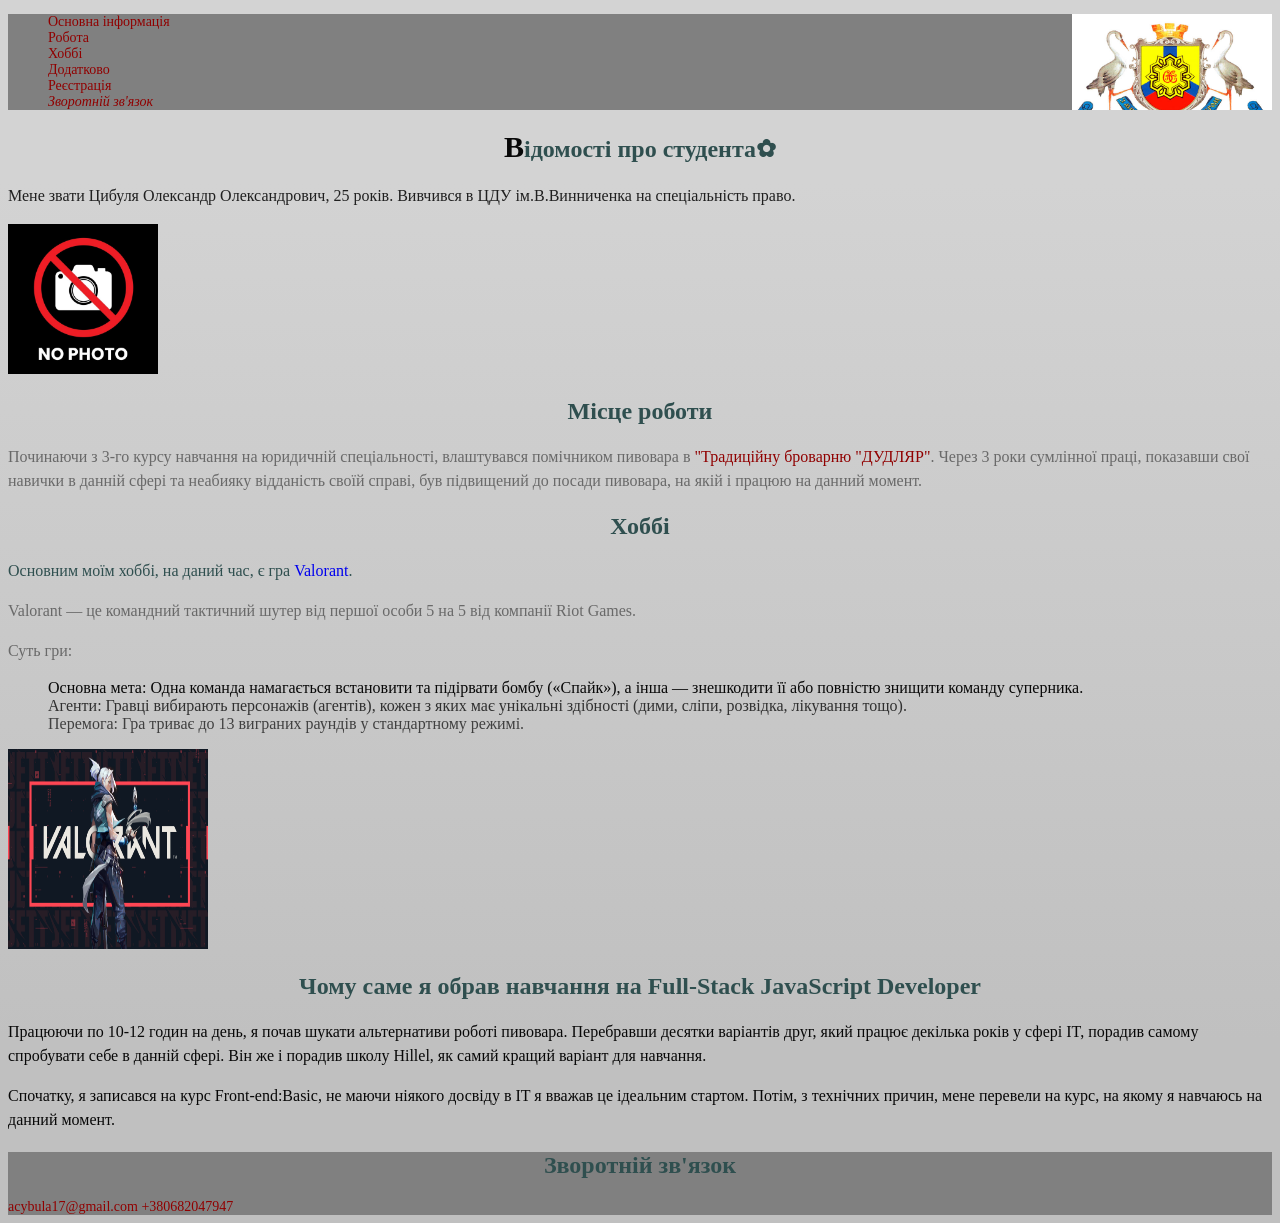
==== index.html @ dcf6082c "initial commit" ====
<!doctype html>
<html lang="uk">
  <head>
    <meta charset="UTF-8" />
    <meta name="viewport" content="width=device-width, initial-scale=1.0" />
    <title>Homework 3</title>
    <link rel="stylesheet" href="styles/style.css" />
  </head>
  <body>
    <header>
      <nav>
        <ul class="site-navigation">
          <li>
            <a href="#main-information">Основна інформація</a>
          </li>
          <li>
            <a href="#work-information">Робота</a>
          </li>
          <li>
            <a href="#hobby-information">Хоббі</a>
          </li>
          <li>
            <a href="#other-information">Додатково</a>
          </li>
          <li>
            <a href="pages/page1.html">Реєстрація</a>
          </li>
          <li>
            <a href="#contact-us">Зворотній зв'язок</a>
          </li>
        </ul>
      </nav>
    </header>
    <main class="main-page">
      <section id="main-information">
        <h1>Відомості про студента</h1>
        <p class="student-description">
          Мене звати Цибуля Олександр Олександрович, 25 років. Вивчився в ЦДУ
          ім.В.Винниченка на спеціальність право.
        </p>
        <img
          src="images/no-photo.jpg"
          alt="Без фото"
          width="150"
          height="150"
        />
      </section>
      <section id="work-information">
        <h2>Місце роботи</h2>
        <p>
          Починаючи з 3-го курсу навчання на юридичній спеціальності,
          влаштувався помічником пивовара в
          <a href="https://www.instagram.com/dudlyar_krop/" target="_blank"
            >"Традиційну броварню "ДУДЛЯР"</a
          >. Через 3 роки сумлінної праці, показавши свої навички в данній сфері
          та неабияку відданість своїй справі, був підвищений до посади
          пивовара, на якій і працюю на данний момент.
        </p>
      </section>
      <section id="hobby-information">
        <h2 class="hobby-description">Хоббі</h2>
        <p>
          Основним моїм хоббі, на даний час, є гра
          <a
            class="valorant-site"
            href="https://playvalorant.com/en-us/"
            target="_blank"
          >
            Valorant</a
          >.
        </p>
        <p>
          Valorant — це командний тактичний шутер від першої особи 5 на 5 від
          компанії Riot Games.
        </p>
        <p>Суть гри:</p>
        <ul class="game-description">
          <li>
            Основна мета: Одна команда намагається встановити та підірвати бомбу
            («Спайк»), а інша — знешкодити її або повністю знищити команду
            суперника.
          </li>
          <li>
            Агенти: Гравці вибирають персонажів (агентів), кожен з яких має
            унікальні здібності (дими, сліпи, розвідка, лікування тощо).
          </li>
          <li>
            Перемога: Гра триває до 13 виграних раундів у стандартному режимі.
          </li>
        </ul>
        <img
          src="images/Valorant.jpg"
          alt="Логотип гри"
          width="200"
          height="200"
        />
      </section>
      <section id="other-information">
        <h2>Чому саме я обрав навчання на Full-Stack JavaScript Developer</h2>
        <p>
          Працюючи по 10-12 годин на день, я почав шукати альтернативи роботі
          пивовара. Перебравши десятки варіантів друг, який працює декілька
          років у сфері IT, порадив самому спробувати себе в данній сфері. Він
          же і порадив школу Hillel, як самий кращий варіант для навчання.
        </p>
        <p>
          Спочатку, я записався на курс Front-end:Basic, не маючи ніякого
          досвіду в IT я вважав це ідеальним стартом. Потім, з технічних причин,
          мене перевели на курс, на якому я навчаюсь на данний момент.
        </p>
      </section>
    </main>
    <footer id="contact-us">
      <h2>Зворотній зв'язок</h2>
      <address>
        <a href="mailto:acybula17@gmail.com">acybula17@gmail.com</a>
        <a href="tel:+380682047947">+380682047947</a>
      </address>
    </footer>
  </body>
</html>
---- styles/style.css ----
:root {
  --text-color: #696969;
  --heading-color-main: #2f4f4f;
  --second-text-color: #080808;
}
body {
  background: linear-gradient(#d3d3d3 15%, #c0c0c0 85%);
}
header {
  background-color: #808080;
  background-image: url(../images/background.jpg);
  background-repeat: no-repeat;
  background-position: right top;
  background-size: 200px;
}
.site-navigation {
  font-size: 14px;
  list-style: none;
}
.site-navigation li:last-of-type {
  font-style: italic;
}
h1,
h2 {
  color: var(--heading-color-main);
  text-align: center;
  font-size: 24px;
  font-weight: 700;
}
h1::after {
  content: "✿";
}
h1::first-letter {
  font-size: 30px;
  color: var(--second-text-color);
}
.student-description::first-line {
  color: #202020;
}
p {
  color: var(--text-color);
  font-size: 16px;
  line-height: 1.5;
}
a {
  text-decoration: none;
}
a:not(.valorant-site) {
  color: #900000;
}
/*Цей селектор має найбільшу специфічність (1,0,1)*/
#other-information > p {
  color: var(--second-text-color);
}
.hobby-description + p {
  color: var(--heading-color-main);
}
.game-description {
  color: var(--text-color);
  font-size: 16px;
  list-style: none;
}
.game-description li:first-child {
  color: #080808;
}
.game-description li:nth-child(2) {
  color: #303030;
}
.game-description li:last-child {
  color: #404040;
}
form {
  font-size: 18px;
  color: var(--text-color);
}
input[type="text"],
input[type="tel"],
input[type="email"],
input[type="date"] {
  border: 2px solid #101010;
  border-radius: 4px;
  background-color: #a9a9a9;
}
textarea {
  background-color: #a9a9a9;
  border-radius: 6px;
}
button {
  background-color: #303030;
  color: #66ffcc;
  border: 2px solid #101010;
  border-radius: 6px;
}
button:hover {
  background-color: #303030;
  color: #707070;
  border: 2px solid #101010;
  border-radius: 6px;
}
footer {
  background-color: #808080;
}
address {
  font-size: 14px;
  font-style: normal;
}
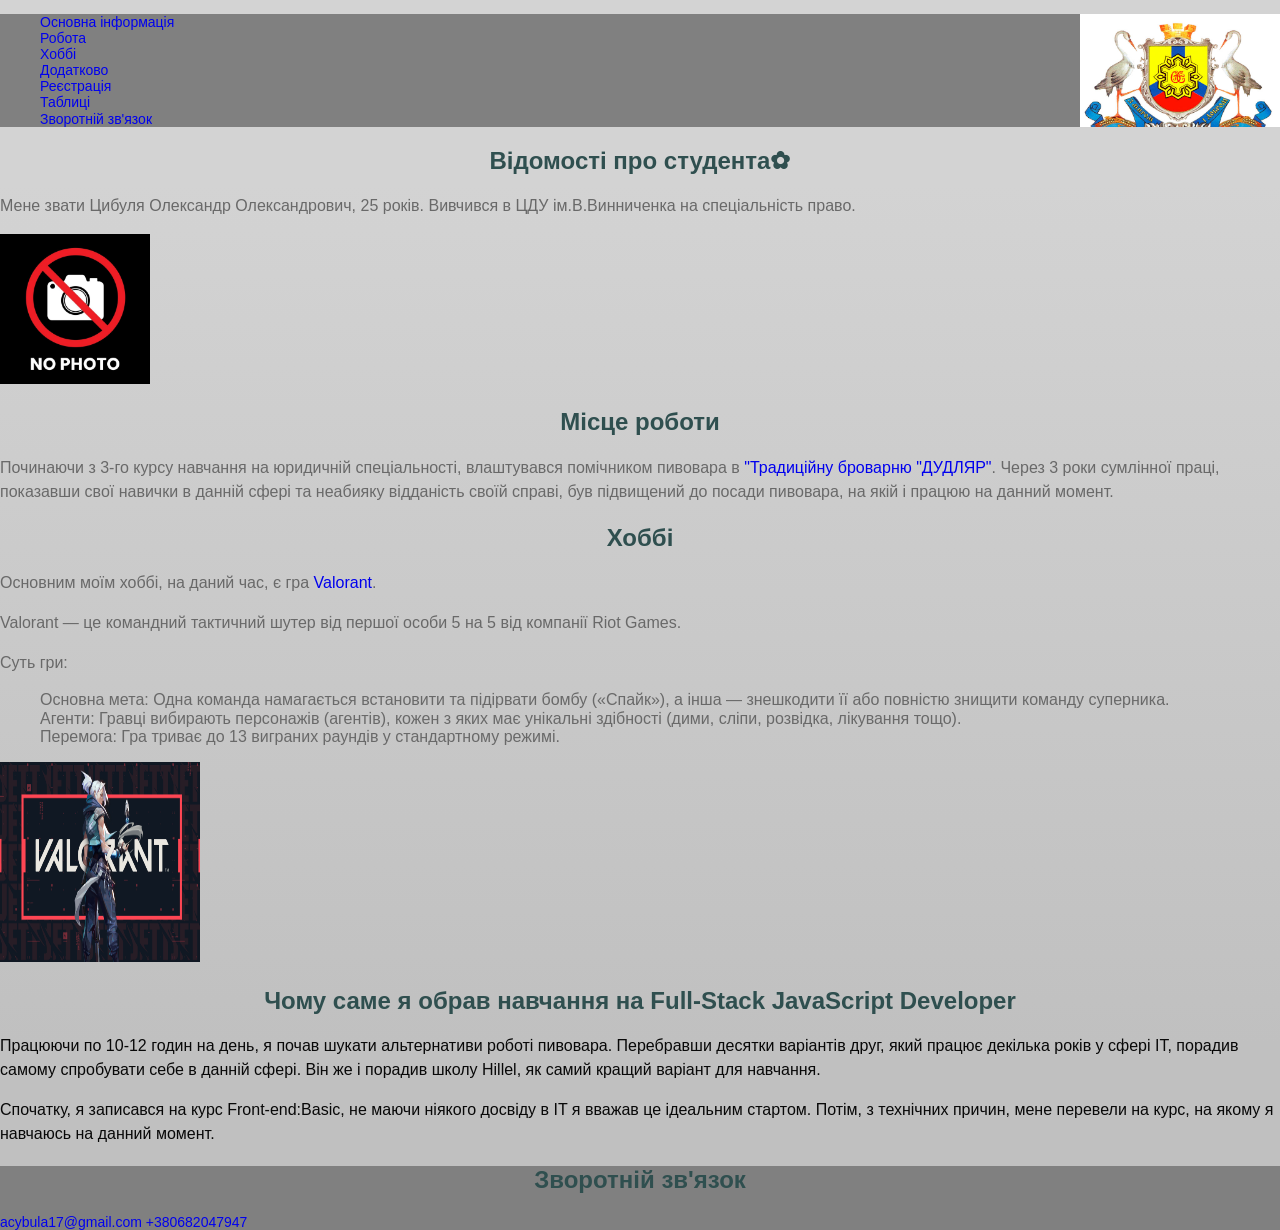
==== commit 32b3de6f: "add tables,font" ====
--- a/index.html
+++ b/index.html
@@ -4,6 +4,10 @@
     <meta charset="UTF-8" />
     <meta name="viewport" content="width=device-width, initial-scale=1.0" />
     <title>Homework 3</title>
+    <link
+      rel="stylesheet"
+      href="https://cdn.jsdelivr.net/npm/modern-normalize@3.0.1/modern-normalize.min.css"
+    />
     <link rel="stylesheet" href="styles/style.css" />
   </head>
   <body>
@@ -25,6 +29,7 @@
           <li>
             <a href="pages/page1.html">Реєстрація</a>
           </li>
+          <li><a href="pages/tables.html">Таблиці</a></li>
           <li>
             <a href="#contact-us">Зворотній зв'язок</a>
           </li>
--- a/styles/style.css
+++ b/styles/style.css
@@ -1,3 +1,7 @@
+@font-face {
+  font-family: Inter;
+  src: url(/Fonts/Inter-VariableFont_opsz\,wght.ttf);
+}
 :root {
   --text-color: #696969;
   --heading-color-main: #2f4f4f;
@@ -5,6 +9,7 @@
 }
 body {
   background: linear-gradient(#d3d3d3 15%, #c0c0c0 85%);
+  font-family: Inter, sans-serif;
 }
 header {
   background-color: #808080;
@@ -17,9 +22,6 @@
   font-size: 14px;
   list-style: none;
 }
-.site-navigation li:last-of-type {
-  font-style: italic;
-}
 h1,
 h2 {
   color: var(--heading-color-main);
@@ -28,14 +30,7 @@
   font-weight: 700;
 }
 h1::after {
-  content: "✿";
-}
-h1::first-letter {
-  font-size: 30px;
-  color: var(--second-text-color);
-}
-.student-description::first-line {
-  color: #202020;
+  content: '✿';
 }
 p {
   color: var(--text-color);
@@ -45,41 +40,29 @@
 a {
   text-decoration: none;
 }
-a:not(.valorant-site) {
-  color: #900000;
-}
 /*Цей селектор має найбільшу специфічність (1,0,1)*/
 #other-information > p {
   color: var(--second-text-color);
-}
-.hobby-description + p {
-  color: var(--heading-color-main);
 }
 .game-description {
   color: var(--text-color);
   font-size: 16px;
   list-style: none;
 }
-.game-description li:first-child {
-  color: #080808;
-}
-.game-description li:nth-child(2) {
-  color: #303030;
-}
-.game-description li:last-child {
-  color: #404040;
-}
 form {
   font-size: 18px;
   color: var(--text-color);
 }
-input[type="text"],
-input[type="tel"],
-input[type="email"],
-input[type="date"] {
+input[type='text'],
+input[type='tel'],
+input[type='email'],
+input[type='date'] {
   border: 2px solid #101010;
   border-radius: 4px;
   background-color: #a9a9a9;
+}
+.first-name {
+  color: #a07a40;
 }
 textarea {
   background-color: #a9a9a9;
@@ -104,3 +87,15 @@
   font-size: 14px;
   font-style: normal;
 }
+table,
+th,
+td {
+  border-collapse: collapse;
+  border: 2px, solid, black;
+}
+td {
+  text-align: right;
+}
+th {
+  text-align: center;
+}
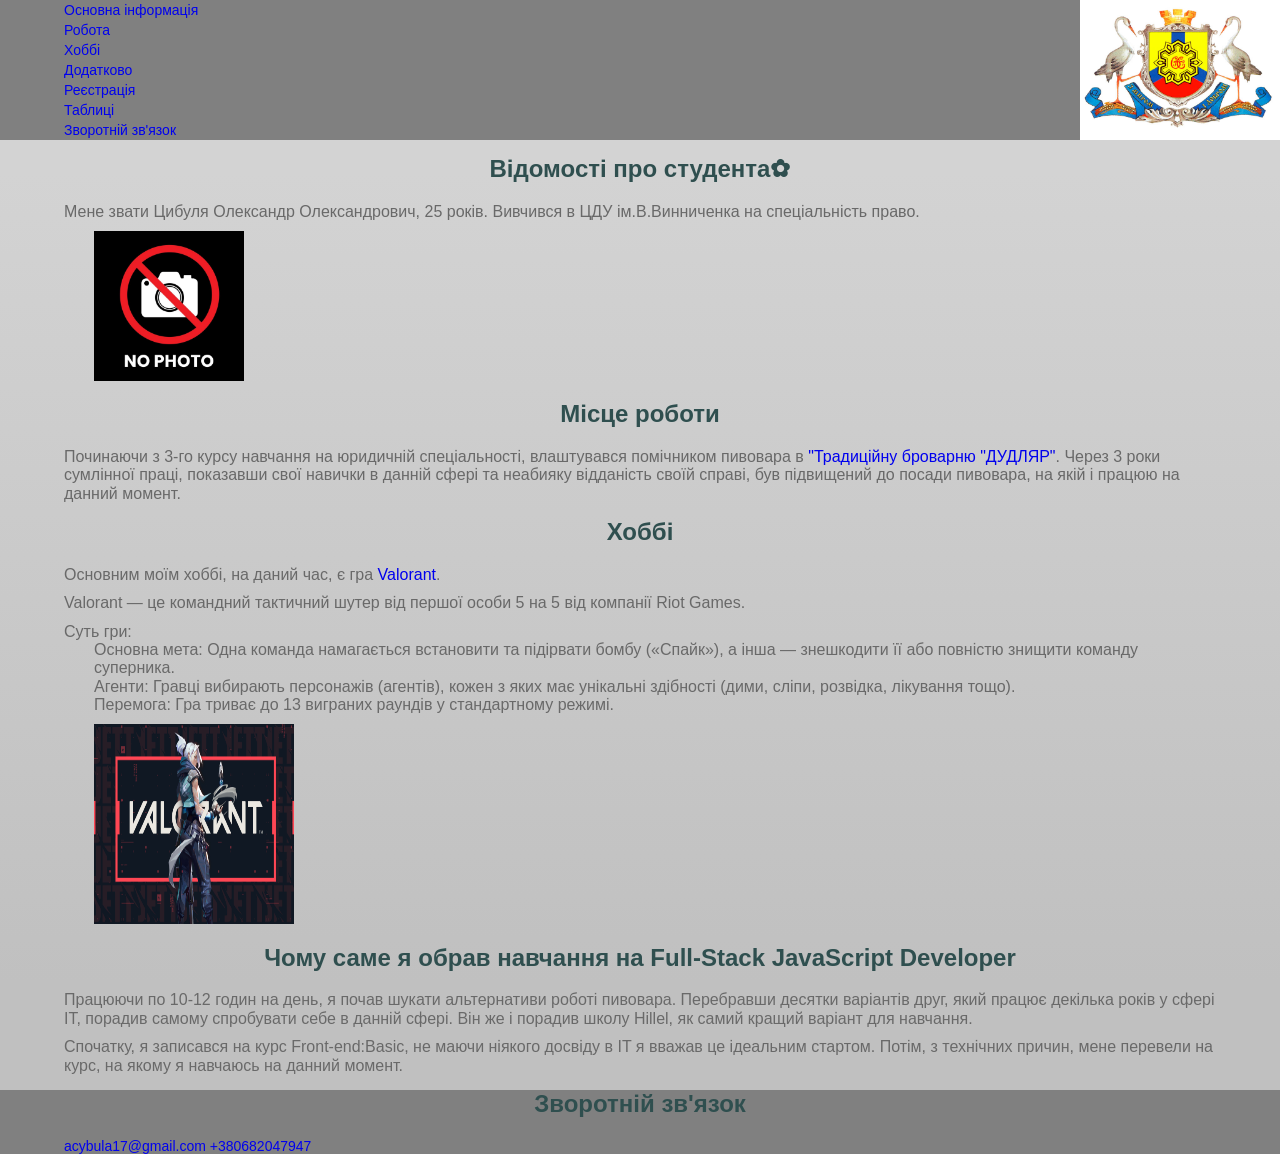
==== commit 3db84bfd: "add margins" ====
--- a/index.html
+++ b/index.html
@@ -12,115 +12,127 @@
   </head>
   <body>
     <header>
-      <nav>
-        <ul class="site-navigation">
-          <li>
-            <a href="#main-information">Основна інформація</a>
-          </li>
-          <li>
-            <a href="#work-information">Робота</a>
-          </li>
-          <li>
-            <a href="#hobby-information">Хоббі</a>
-          </li>
-          <li>
-            <a href="#other-information">Додатково</a>
-          </li>
-          <li>
-            <a href="pages/page1.html">Реєстрація</a>
-          </li>
-          <li><a href="pages/tables.html">Таблиці</a></li>
-          <li>
-            <a href="#contact-us">Зворотній зв'язок</a>
-          </li>
-        </ul>
-      </nav>
+      <div class="container">
+        <nav>
+          <ul class="site-navigation">
+            <li>
+              <a href="#main-information">Основна інформація</a>
+            </li>
+            <li>
+              <a href="#work-information">Робота</a>
+            </li>
+            <li>
+              <a href="#hobby-information">Хоббі</a>
+            </li>
+            <li>
+              <a href="#other-information">Додатково</a>
+            </li>
+            <li>
+              <a href="pages/page1.html">Реєстрація</a>
+            </li>
+            <li><a href="pages/tables.html">Таблиці</a></li>
+            <li>
+              <a href="#contact-us">Зворотній зв'язок</a>
+            </li>
+          </ul>
+        </nav>
+      </div>
     </header>
-    <main class="main-page">
+    <main>
       <section id="main-information">
-        <h1>Відомості про студента</h1>
-        <p class="student-description">
-          Мене звати Цибуля Олександр Олександрович, 25 років. Вивчився в ЦДУ
-          ім.В.Винниченка на спеціальність право.
-        </p>
-        <img
-          src="images/no-photo.jpg"
-          alt="Без фото"
-          width="150"
-          height="150"
-        />
+        <div class="container">
+          <h1>Відомості про студента</h1>
+          <p class="student-description">
+            Мене звати Цибуля Олександр Олександрович, 25 років. Вивчився в ЦДУ
+            ім.В.Винниченка на спеціальність право.
+          </p>
+          <img
+            src="images/no-photo.jpg"
+            alt="Без фото"
+            width="150"
+            height="150"
+          />
+        </div>
       </section>
       <section id="work-information">
-        <h2>Місце роботи</h2>
-        <p>
-          Починаючи з 3-го курсу навчання на юридичній спеціальності,
-          влаштувався помічником пивовара в
-          <a href="https://www.instagram.com/dudlyar_krop/" target="_blank"
-            >"Традиційну броварню "ДУДЛЯР"</a
-          >. Через 3 роки сумлінної праці, показавши свої навички в данній сфері
-          та неабияку відданість своїй справі, був підвищений до посади
-          пивовара, на якій і працюю на данний момент.
-        </p>
+        <div class="container">
+          <h2>Місце роботи</h2>
+          <p>
+            Починаючи з 3-го курсу навчання на юридичній спеціальності,
+            влаштувався помічником пивовара в
+            <a href="https://www.instagram.com/dudlyar_krop/" target="_blank"
+              >"Традиційну броварню "ДУДЛЯР"</a
+            >. Через 3 роки сумлінної праці, показавши свої навички в данній
+            сфері та неабияку відданість своїй справі, був підвищений до посади
+            пивовара, на якій і працюю на данний момент.
+          </p>
+        </div>
       </section>
       <section id="hobby-information">
-        <h2 class="hobby-description">Хоббі</h2>
-        <p>
-          Основним моїм хоббі, на даний час, є гра
-          <a
-            class="valorant-site"
-            href="https://playvalorant.com/en-us/"
-            target="_blank"
-          >
-            Valorant</a
-          >.
-        </p>
-        <p>
-          Valorant — це командний тактичний шутер від першої особи 5 на 5 від
-          компанії Riot Games.
-        </p>
-        <p>Суть гри:</p>
-        <ul class="game-description">
-          <li>
-            Основна мета: Одна команда намагається встановити та підірвати бомбу
-            («Спайк»), а інша — знешкодити її або повністю знищити команду
-            суперника.
-          </li>
-          <li>
-            Агенти: Гравці вибирають персонажів (агентів), кожен з яких має
-            унікальні здібності (дими, сліпи, розвідка, лікування тощо).
-          </li>
-          <li>
-            Перемога: Гра триває до 13 виграних раундів у стандартному режимі.
-          </li>
-        </ul>
-        <img
-          src="images/Valorant.jpg"
-          alt="Логотип гри"
-          width="200"
-          height="200"
-        />
+        <div class="container">
+          <h2 class="hobby-description">Хоббі</h2>
+          <p>
+            Основним моїм хоббі, на даний час, є гра
+            <a
+              class="valorant-site"
+              href="https://playvalorant.com/en-us/"
+              target="_blank"
+            >
+              Valorant</a
+            >.
+          </p>
+          <p>
+            Valorant — це командний тактичний шутер від першої особи 5 на 5 від
+            компанії Riot Games.
+          </p>
+          <p>Суть гри:</p>
+          <ul class="game-description">
+            <li>
+              Основна мета: Одна команда намагається встановити та підірвати
+              бомбу («Спайк»), а інша — знешкодити її або повністю знищити
+              команду суперника.
+            </li>
+            <li>
+              Агенти: Гравці вибирають персонажів (агентів), кожен з яких має
+              унікальні здібності (дими, сліпи, розвідка, лікування тощо).
+            </li>
+            <li>
+              Перемога: Гра триває до 13 виграних раундів у стандартному режимі.
+            </li>
+          </ul>
+          <img
+            src="images/Valorant.jpg"
+            alt="Логотип гри"
+            width="200"
+            height="200"
+          />
+        </div>
       </section>
       <section id="other-information">
-        <h2>Чому саме я обрав навчання на Full-Stack JavaScript Developer</h2>
-        <p>
-          Працюючи по 10-12 годин на день, я почав шукати альтернативи роботі
-          пивовара. Перебравши десятки варіантів друг, який працює декілька
-          років у сфері IT, порадив самому спробувати себе в данній сфері. Він
-          же і порадив школу Hillel, як самий кращий варіант для навчання.
-        </p>
-        <p>
-          Спочатку, я записався на курс Front-end:Basic, не маючи ніякого
-          досвіду в IT я вважав це ідеальним стартом. Потім, з технічних причин,
-          мене перевели на курс, на якому я навчаюсь на данний момент.
-        </p>
+        <div class="container">
+          <h2>Чому саме я обрав навчання на Full-Stack JavaScript Developer</h2>
+          <p>
+            Працюючи по 10-12 годин на день, я почав шукати альтернативи роботі
+            пивовара. Перебравши десятки варіантів друг, який працює декілька
+            років у сфері IT, порадив самому спробувати себе в данній сфері. Він
+            же і порадив школу Hillel, як самий кращий варіант для навчання.
+          </p>
+          <p>
+            Спочатку, я записався на курс Front-end:Basic, не маючи ніякого
+            досвіду в IT я вважав це ідеальним стартом. Потім, з технічних
+            причин, мене перевели на курс, на якому я навчаюсь на данний момент.
+          </p>
+        </div>
       </section>
     </main>
     <footer id="contact-us">
-      <h2>Зворотній зв'язок</h2>
-      <address>
-        <a href="mailto:acybula17@gmail.com">acybula17@gmail.com</a>
-        <a href="tel:+380682047947">+380682047947</a>
-      </address>
+      <div class="container">
+        <h2>Зворотній зв'язок</h2>
+        <address>
+          <a href="mailto:acybula17@gmail.com">acybula17@gmail.com</a>
+          <a href="tel:+380682047947">+380682047947</a>
+        </address>
+      </div>
     </footer>
   </body>
 </html>
--- a/styles/style.css
+++ b/styles/style.css
@@ -1,6 +1,7 @@
 @font-face {
   font-family: Inter;
   src: url(/Fonts/Inter-VariableFont_opsz\,wght.ttf);
+  font-display: swap;
 }
 :root {
   --text-color: #696969;
@@ -10,6 +11,19 @@
 body {
   background: linear-gradient(#d3d3d3 15%, #c0c0c0 85%);
   font-family: Inter, sans-serif;
+}
+.container {
+  width: 90%;
+  max-width: 1400px;
+  margin-left: auto;
+  margin-right: auto;
+}
+h1,
+h2,
+p,
+ul {
+  margin: 0;
+  padding: 0;
 }
 header {
   background-color: #808080;
@@ -21,6 +35,8 @@
 .site-navigation {
   font-size: 14px;
   list-style: none;
+  margin-right: 15px;
+  line-height: 20px;
 }
 h1,
 h2 {
@@ -28,6 +44,7 @@
   text-align: center;
   font-size: 24px;
   font-weight: 700;
+  margin: 15px 0 20px 0;
 }
 h1::after {
   content: '✿';
@@ -35,7 +52,7 @@
 p {
   color: var(--text-color);
   font-size: 16px;
-  line-height: 1.5;
+  margin-top: 10px;
 }
 a {
   text-decoration: none;
@@ -48,6 +65,10 @@
   color: var(--text-color);
   font-size: 16px;
   list-style: none;
+  margin-left: 30px;
+}
+img {
+  margin: 10px 0 0 30px;
 }
 form {
   font-size: 18px;
@@ -91,7 +112,7 @@
 th,
 td {
   border-collapse: collapse;
-  border: 2px, solid, black;
+  border: 2px solid black;
 }
 td {
   text-align: right;
@@ -99,3 +120,9 @@
 th {
   text-align: center;
 }
+.no-border {
+  border-bottom: none;
+}
+.empty-column {
+  border-top: none;
+}
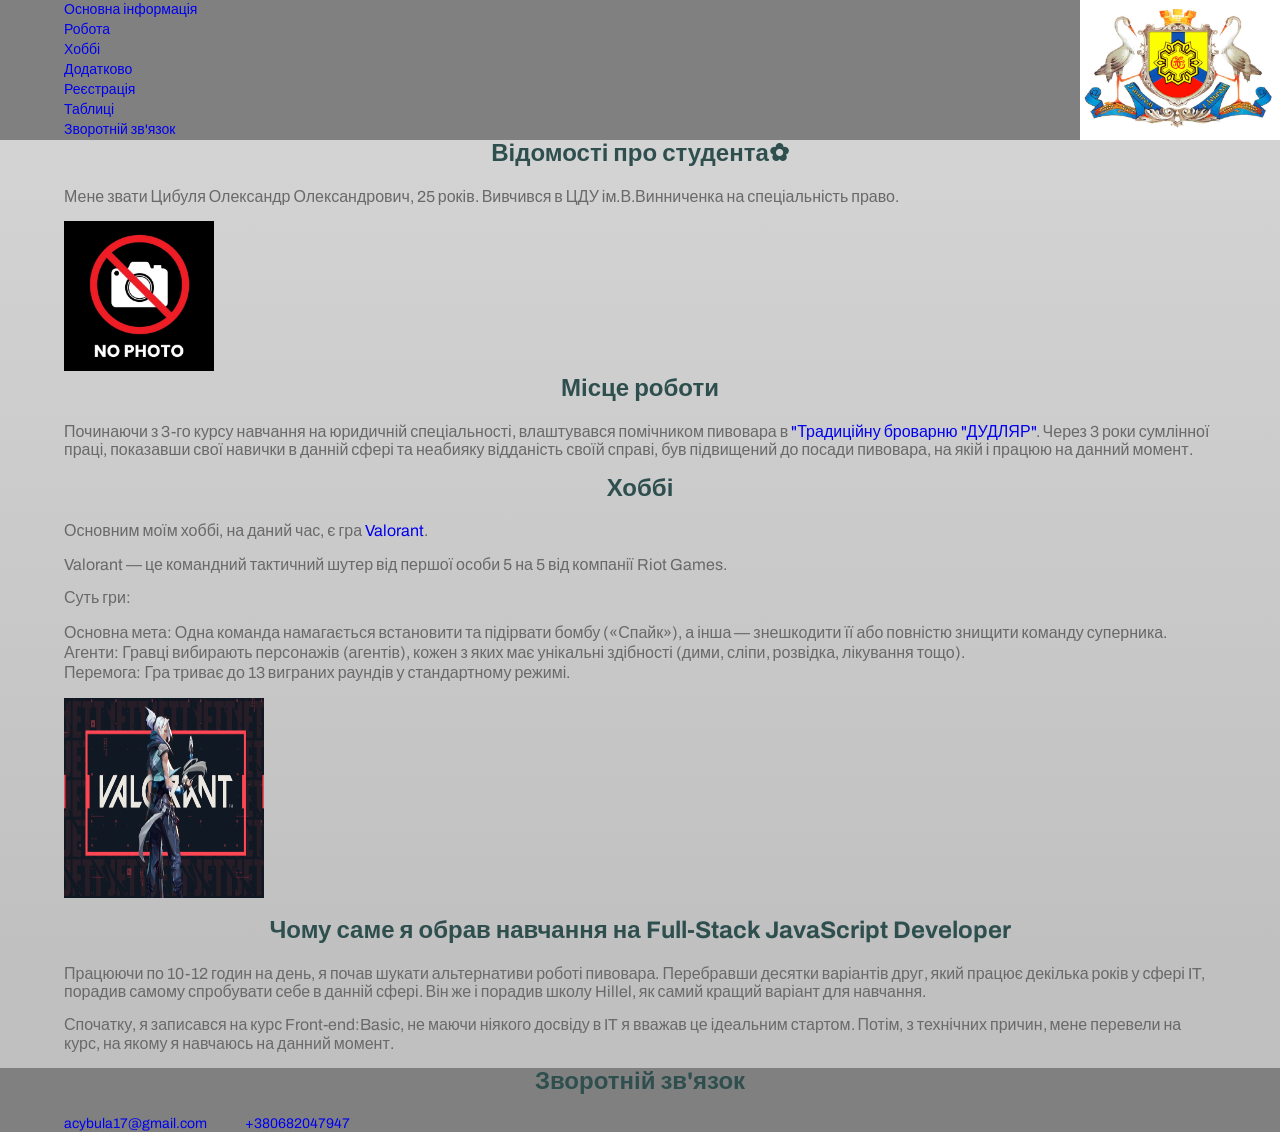
==== commit 88585362: "fixed problems" ====
--- a/index.html
+++ b/index.html
@@ -9,6 +9,12 @@
       href="https://cdn.jsdelivr.net/npm/modern-normalize@3.0.1/modern-normalize.min.css"
     />
     <link rel="stylesheet" href="styles/style.css" />
+    <link rel="preconnect" href="https://fonts.googleapis.com" />
+    <link rel="preconnect" href="https://fonts.gstatic.com" crossorigin />
+    <link
+      href="https://fonts.googleapis.com/css2?family=Archivo:ital,wght@0,100..900;1,100..900&display=swap"
+      rel="stylesheet"
+    />
   </head>
   <body>
     <header>
@@ -103,6 +109,7 @@
           <img
             src="images/Valorant.jpg"
             alt="Логотип гри"
+            class="game-logo"
             width="200"
             height="200"
           />
@@ -129,7 +136,9 @@
       <div class="container">
         <h2>Зворотній зв'язок</h2>
         <address>
-          <a href="mailto:acybula17@gmail.com">acybula17@gmail.com</a>
+          <a href="mailto:acybula17@gmail.com" class="mail-link"
+            >acybula17@gmail.com</a
+          >
           <a href="tel:+380682047947">+380682047947</a>
         </address>
       </div>
--- a/styles/style.css
+++ b/styles/style.css
@@ -1,8 +1,3 @@
-@font-face {
-  font-family: Inter;
-  src: url(/Fonts/Inter-VariableFont_opsz\,wght.ttf);
-  font-display: swap;
-}
 :root {
   --text-color: #696969;
   --heading-color-main: #2f4f4f;
@@ -10,7 +5,7 @@
 }
 body {
   background: linear-gradient(#d3d3d3 15%, #c0c0c0 85%);
-  font-family: Inter, sans-serif;
+  font-family: Archivo, sans-serif;
 }
 .container {
   width: 90%;
@@ -35,7 +30,6 @@
 .site-navigation {
   font-size: 14px;
   list-style: none;
-  margin-right: 15px;
   line-height: 20px;
 }
 h1,
@@ -44,7 +38,7 @@
   text-align: center;
   font-size: 24px;
   font-weight: 700;
-  margin: 15px 0 20px 0;
+  margin-bottom: 20px;
 }
 h1::after {
   content: '✿';
@@ -52,7 +46,7 @@
 p {
   color: var(--text-color);
   font-size: 16px;
-  margin-top: 10px;
+  margin-bottom: 15px;
 }
 a {
   text-decoration: none;
@@ -65,10 +59,11 @@
   color: var(--text-color);
   font-size: 16px;
   list-style: none;
-  margin-left: 30px;
+  line-height: 20px;
+  margin-bottom: 15px;
 }
-img {
-  margin: 10px 0 0 30px;
+.game-logo {
+  margin-bottom: 15px;
 }
 form {
   font-size: 18px;
@@ -108,6 +103,9 @@
   font-size: 14px;
   font-style: normal;
 }
+.mail-link {
+  margin-right: 35px;
+}
 table,
 th,
 td {
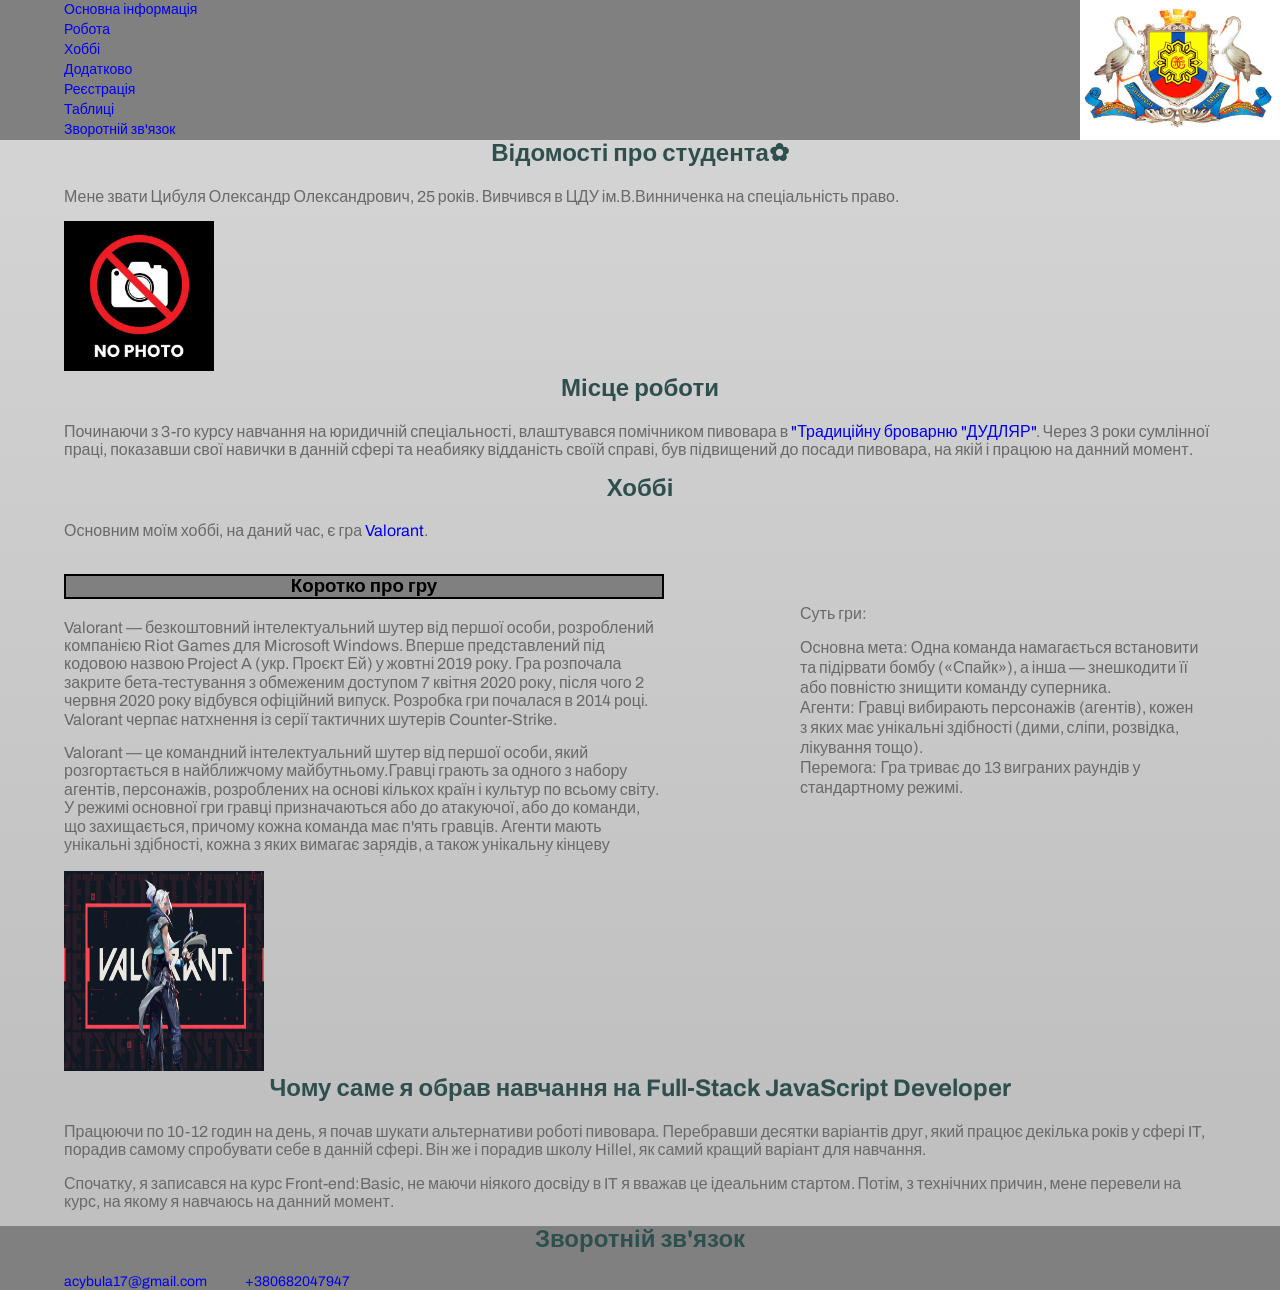
==== commit f60e127a: "add position" ====
--- a/index.html
+++ b/index.html
@@ -12,14 +12,17 @@
     <link rel="preconnect" href="https://fonts.googleapis.com" />
     <link rel="preconnect" href="https://fonts.gstatic.com" crossorigin />
     <link
-      href="https://fonts.googleapis.com/css2?family=Archivo:ital,wght@0,100..900;1,100..900&display=swap"
+      href="https://fonts.googleapis.com/css2?family=Archivo:wght@400;700&display=swap"
       rel="stylesheet"
     />
   </head>
   <body>
-    <header>
+    <header id="header">
       <div class="container">
         <nav>
+          <div class="up-link">
+            <a href="#header" class="header-link">Вгору</a>
+          </div>
           <ul class="site-navigation">
             <li>
               <a href="#main-information">Основна інформація</a>
@@ -36,7 +39,9 @@
             <li>
               <a href="pages/page1.html">Реєстрація</a>
             </li>
-            <li><a href="pages/tables.html">Таблиці</a></li>
+            <li>
+              <a href="pages/tables.html">Таблиці</a>
+            </li>
             <li>
               <a href="#contact-us">Зворотній зв'язок</a>
             </li>
@@ -87,25 +92,65 @@
               Valorant</a
             >.
           </p>
-          <p>
-            Valorant — це командний тактичний шутер від першої особи 5 на 5 від
-            компанії Riot Games.
-          </p>
-          <p>Суть гри:</p>
-          <ul class="game-description">
-            <li>
-              Основна мета: Одна команда намагається встановити та підірвати
-              бомбу («Спайк»), а інша — знешкодити її або повністю знищити
-              команду суперника.
-            </li>
-            <li>
-              Агенти: Гравці вибирають персонажів (агентів), кожен з яких має
-              унікальні здібності (дими, сліпи, розвідка, лікування тощо).
-            </li>
-            <li>
-              Перемога: Гра триває до 13 виграних раундів у стандартному режимі.
-            </li>
-          </ul>
+          <div class="game-description">
+            <h3 class="game-description_about">Коротко про гру</h3>
+            <p>
+              Valorant — безкоштовний інтелектуальний шутер від першої особи,
+              розроблений компанією Riot Games для Microsoft Windows. Вперше
+              представлений під кодовою назвою Project A (укр. Проєкт Ей) у
+              жовтні 2019 року. Гра розпочала закрите бета-тестування з
+              обмеженим доступом 7 квітня 2020 року, після чого 2 червня 2020
+              року відбувся офіційний випуск. Розробка гри почалася в 2014 році.
+              Valorant черпає натхнення із серії тактичних шутерів
+              Counter-Strike.
+            </p>
+            <p>
+              Valorant — це командний інтелектуальний шутер від першої особи,
+              який розгортається в найближчому майбутньому.Гравці грають за
+              одного з набору агентів, персонажів, розроблених на основі кількох
+              країн і культур по всьому світу. У режимі основної гри гравці
+              призначаються або до атакуючої, або до команди, що захищається,
+              причому кожна команда має п'ять гравців. Агенти мають унікальні
+              здібності, кожна з яких вимагає зарядів, а також унікальну кінцеву
+              здатність, яка вимагає заряджання через вбивства, смерть, кулі або
+              цілі. Кожен гравець починає кожен раунд з «класичним» пістолетом і
+              одним або кількома зарядами «підписних здібностей». Іншу зброю та
+              заряди здібностей можна придбати за допомогою внутрішньоігрової
+              економічної системи, яка присуджує гроші на основі результатів
+              попереднього раунду, будь-яких вбивств, за які несе
+              відповідальність гравець, і виконання будь-яких цілей. У грі є
+              асортимент зброї, включаючи вторинну зброю, як-от стрілецьку
+              зброю, і основну зброю, як-от пістолети-кулемети, дробовики,
+              кулемети, штурмові гвинтівки та снайперські гвинтівки.Існує
+              автоматична та напівавтоматична зброя, кожна з яких має унікальну
+              схему стрільби, якою гравець повинен керувати, щоб мати можливість
+              точно стріляти. Різні агенти дозволяють гравцям знаходити більше
+              способів насадити Спайк і стиль на ворогів за допомогою скребків,
+              стратегів і мисливців будь-якого виду. Наразі він пропонує на
+              вибір 25 агент. Це Brimstone, Viper, Omen, Cypher, Sova, Sage,
+              Phoenix, Jett, Raze, Breach, Reyna, Killjoy, Skye, Yoru, Astra,
+              KAY/O, Chamber, Neon, Fade, Harbor, Gekko, Deadlock, Iso, Clove та
+              Vyse
+            </p>
+          </div>
+          <div class="game-description_short">
+            <p>Суть гри:</p>
+            <ul class="game-description_list">
+              <li>
+                Основна мета: Одна команда намагається встановити та підірвати
+                бомбу («Спайк»), а інша — знешкодити її або повністю знищити
+                команду суперника.
+              </li>
+              <li>
+                Агенти: Гравці вибирають персонажів (агентів), кожен з яких має
+                унікальні здібності (дими, сліпи, розвідка, лікування тощо).
+              </li>
+              <li>
+                Перемога: Гра триває до 13 виграних раундів у стандартному
+                режимі.
+              </li>
+            </ul>
+          </div>
           <img
             src="images/Valorant.jpg"
             alt="Логотип гри"
--- a/styles/style.css
+++ b/styles/style.css
@@ -27,6 +27,14 @@
   background-position: right top;
   background-size: 200px;
 }
+.up-link {
+  position: fixed;
+  left: 10px;
+  z-index: 999;
+}
+.header-link {
+  color: #808080;
+}
 .site-navigation {
   font-size: 14px;
   list-style: none;
@@ -55,14 +63,34 @@
 #other-information > p {
   color: var(--second-text-color);
 }
+#hobby-information {
+  position: relative;
+}
 .game-description {
+  overflow: scroll;
+  width: 600px;
+  height: 300px;
+  margin-bottom: 15px;
+}
+.game-description_about {
+  border: 2px solid;
+  background-color: #808080;
+  position: sticky;
+  text-align: center;
+  top: 0;
+}
+.game-description_short {
+  width: 400px;
+  height: 300px;
+  position: absolute;
+  top: 130px;
+  left: 800px;
+}
+.game-description_list {
   color: var(--text-color);
   font-size: 16px;
   list-style: none;
   line-height: 20px;
-  margin-bottom: 15px;
-}
-.game-logo {
   margin-bottom: 15px;
 }
 form {
